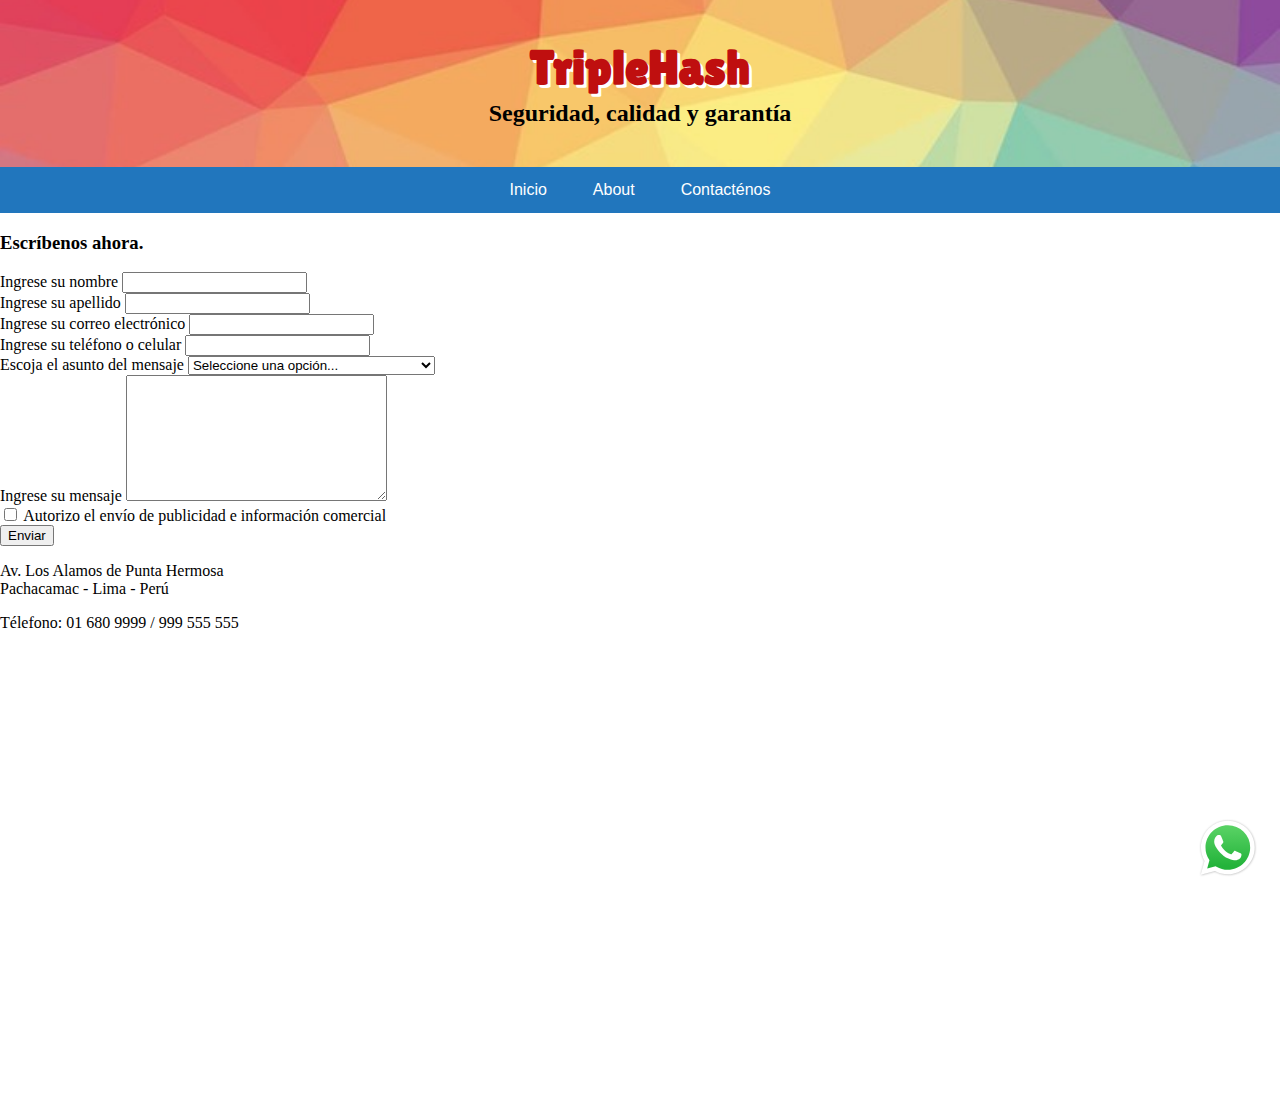
==== contact.html @ e329933e "Bien" ====
<!DOCTYPE html>
<html lang="es">

<head>
    <meta charset="UTF-8">
    <meta http-equiv="X-UA-Compatible" content="IE=edge">
    <meta name="viewport" content="width=device-width, initial-scale=1.0">
    <title>Contacténos - TripleHash</title>
    <link rel="stylesheet" href="estilo.css">
</head>

<body>
    <!-- WhatsApp iniciar convsersación -->
    <a target="_blank" href="https://wa.me/51931238457?text=Hola%20quiero%20comprar%20ya!">
        <img id="chatWhatsApp" src="image/recursos/WhatsApp.svg" alt="Iniciar convsersación por WhatsApp">
    </a>

    <!-- Encabezado -->
    <header>
        <h1>TripleHash</h1>
        <h2>Seguridad, calidad y garantía</h2>
    </header>

    <!-- Barra de navegación -->
    <nav> <!-- Navigation -->
        <ul id="navegar">
            <li><a href="index.html">Inicio</a></li>
            <li><a href="about.html">About</a></li>
            <li><a href="contact.html">Contacténos</a></li>
        </ul>
    </nav>

    <!-- Cuerpo principal -->
    <main>

        <!-- Formulario de contacto -->
        <section id="formContacto">

            <h3>Escríbenos ahora.</h3>

            <!-- Formulario -->
            <form action="contactoRegistro.html" method="post">

                <!-- Input / Entrada de valor -->
                <div>
                    <label for="txtNombre">Ingrese su nombre</label>
                    <input type="text" name="txtNombre" id="txtNombre" maxlength=50 required>
                </div>
                <div>
                    <label for="txtApellido">Ingrese su apellido</label>
                    <input type="text" name="txtApellido" id="txtApellido" autocomplete="off" maxlength=54 required>
                </div>
                <div>
                    <label for="txtEmail">Ingrese su correo electrónico</label>
                    <input type="email" name="txtEmail" id="txtEmail" autocomplete="off" maxlength=128 required>
                </div>

                <div>
                    <label for="numPhone">Ingrese su teléfono o celular</label>
                    <input type="tel" name="numPhone" id="numPhone" maxlength="13" minlength="7">
                </div>

                <!-- Select / Selección de valor -->
                <div>
                    <label for="txtAsunto">Escoja el asunto del mensaje</label>
                    <select name="txtAsunto" id="txtAsunto" required>
                        <option value="">Seleccione una opción...</option>
                        <option value="comprarMayor">Comprar productos por mayor</option>
                        <option value="consultaDevolucion">Consulta para devolución de producto</option>
                        <option value="consultaGeneral">Hacer consulta general</option>
                    </select>
                </div>

                <!-- TextArea / Cuerpo de texto -->

                <div>
                    <label for="bodyDetalle">Ingrese su mensaje</label>
                    <textarea name="bodyDetalle" id="bodyDetalle" cols="30" rows="8" required></textarea>
                </div>

                <!-- Input Checkbox -->
                <div>
                    <input type="checkbox" name="bolAutorizo" id="bolAutorizo" required>
                    <label for="bolAutorizo">Autorizo el envío de publicidad e información comercial</label>
                </div>

                <!-- Input Submit / Botón de enviar -->
                <div>
                    <input type="submit" value="Enviar">
                </div>

            </form>

        </section>

        <!-- Datos de contacto -->
        <section id="ubicanos">
            <p>Av. Los Alamos de Punta Hermosa<br>
                Pachacamac - Lima - Perú
            </p>
            <p>Télefono: 01 680 9999 / 999 555 555</p>
            <iframe
                src="https://www.google.com/maps/embed?pb=!1m18!1m12!1m3!1d1380.1864154293971!2d-77.04790679054719!3d-11.92201336373708!2m3!1f0!2f0!3f0!3m2!1i1024!2i768!4f13.1!3m3!1m2!1s0x9105d04f023f0141%3A0xf6d82d0bf769c756!2sMinizool%C3%B3gico%20Club%20Sinchi%20Roca!5e0!3m2!1ses!2spe!4v1679537287496!5m2!1ses!2spe"
                width="600" height="450" style="border:0;" allowfullscreen="" loading="lazy"
                referrerpolicy="no-referrer-when-downgrade"></iframe>

        </section>

    </main>




</body>

</html>
---- estilo.css ----
/* Importo fuente de Google */
    @import url('https://fonts.googleapis.com/css2?family=Lilita+One&display=swap');

/* General */
    body{
        padding: 0;
        margin: 0;
    }

/* Encabezado */
    header {
        padding: 40px 15px;
        background-color: #D85F1A;
        background-image: url(image/recursos/header.jpg);
        background-position: center;
        background-size: cover;

    }
    header > h1 {
        font-family: "Lilita One", sans-serif;
        font-size: 3em;
        margin: 0px;
        text-align: center;
        color: #BF0F0F;
        text-shadow: white 3px 3px;
    }
    header > h2 {
        text-align: center;
        margin: 5px 0px 0px
    }

/* Barra de notificaciones */
    #barNotificaciones{
        color: #fff;
        font-size: 16px;
        font-weight: 700;
        background: #f55a00;
        text-align: center;
        padding: 8px;
        margin: 0;
        text-transform: uppercase;
        font-family: sans-serif;
    }

/* Barra de navegación */
    #navegar {
        text-align: center;
        padding: 14px 10px 14px 0px;
        margin: 0;
        background-color: #2176BD;
    }
    #navegar > li {
        display: inline;
        position: relative;
        padding: 10px 16px;
        margin-left: 10px;
        border-radius: 20px;
        font-family: sans-serif;
        color: #fff;
    }
    #navegar > li:hover{
        background-color: #154686;
    } 
    #navegar > li > a {
        color: #fff;
        text-decoration: none;
    }

/* Contenido principal */
    main{
        max-width: 1320px;
        margin-left: auto;
        margin-right: auto;
    }

/* Sección Catalogo */
    section#catalogo {
        text-align: center;
        margin: 20px 0px;
    }

/* Articulos */
    article{
        display: inline-block;
        width: 24%;
        min-width: 180px;
        padding: 10px 10px;
        box-sizing: border-box;
        margin: 10px 0px;
        border: 1px #4d4d4d solid;
    }

/* Cambiar productos */
    .imgProduct {
        width: 100%;
        height: auto;
    }

/* Precio */
    .precioOriginal {
        font-size: 1.5em;
        color:#4d4d4d;
        text-decoration: line-through;
    }
    .precioDescuento {
        font-size: 1.5em;
        color: black;
        font-weight: bold;
    }
    .precioFinal {
        font-size: 2em;
        color: #9c0000;
        font-weight: bold;
    }

/* Chat de WhatsApp */
    #chatWhatsApp{
        width: 64px;
        display: block;
        position: fixed;
        bottom: 20px;
        right: 20px;
    }
/* Pie de página */
    footer{
        background-color: #9c0000;
        color: #fff;
        padding: 20px;
        text-align: center;
    }
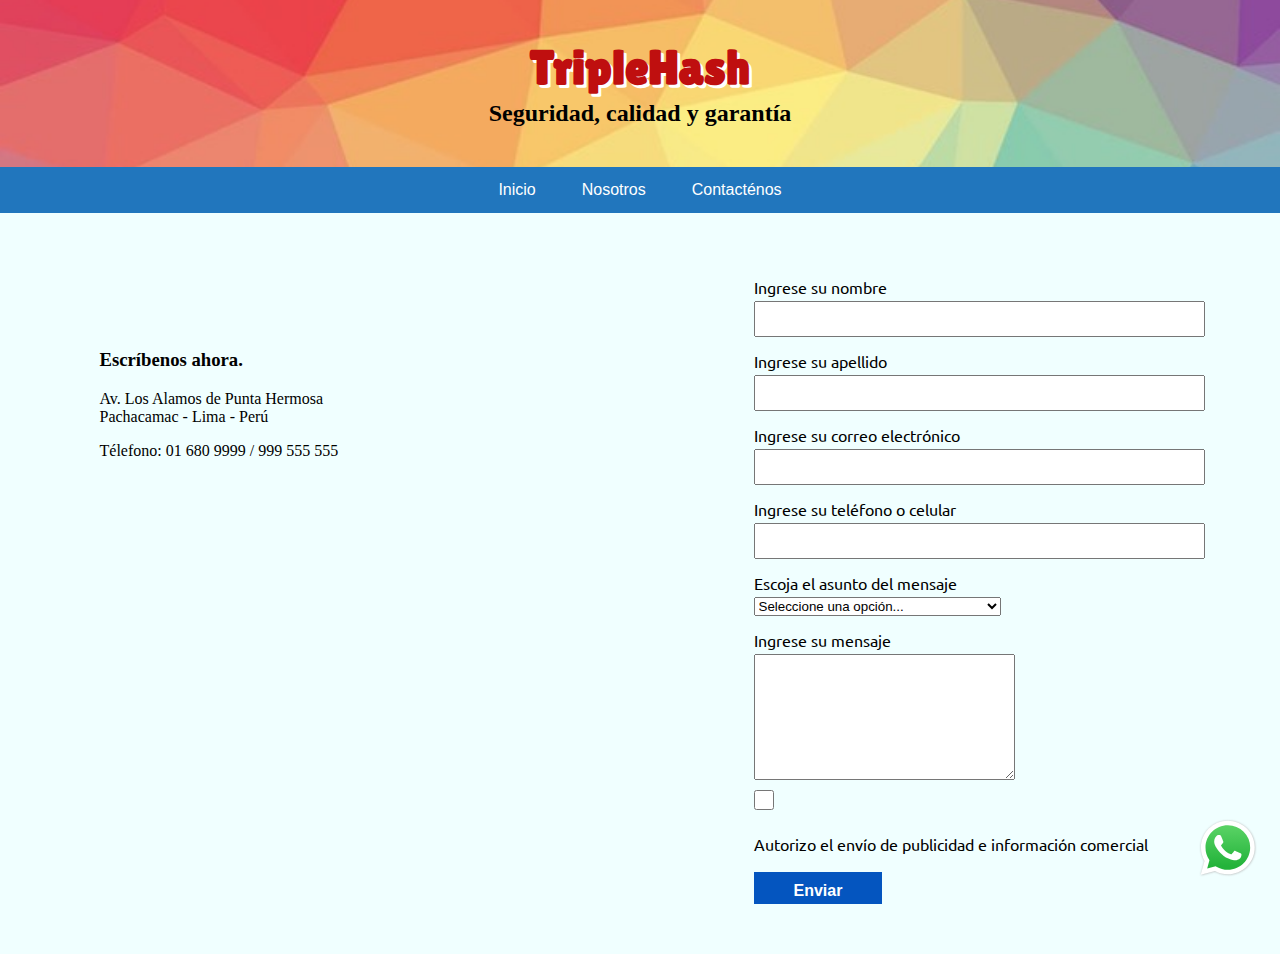
==== commit dced4d91: "Versión 02" ====
--- a/contact.html
+++ b/contact.html
@@ -6,7 +6,8 @@
     <meta http-equiv="X-UA-Compatible" content="IE=edge">
     <meta name="viewport" content="width=device-width, initial-scale=1.0">
     <title>Contacténos - TripleHash</title>
-    <link rel="stylesheet" href="estilo.css">
+    <link rel="stylesheet" href="css/estilo.css">
+    <link rel="stylesheet" href="css/contact.css">
 </head>
 
 <body>
@@ -25,7 +26,7 @@
     <nav> <!-- Navigation -->
         <ul id="navegar">
             <li><a href="index.html">Inicio</a></li>
-            <li><a href="about.html">About</a></li>
+            <li><a href="about.html">Nosotros</a></li>
             <li><a href="contact.html">Contacténos</a></li>
         </ul>
     </nav>
@@ -33,10 +34,24 @@
     <!-- Cuerpo principal -->
     <main>
 
+        <!-- Datos de contacto -->
+        <section id="ubicanos">
+
+            <h3>Escríbenos ahora.</h3>
+
+            <p>Av. Los Alamos de Punta Hermosa<br>
+                Pachacamac - Lima - Perú
+            </p>
+            <p>Télefono: 01 680 9999 / 999 555 555</p>
+            <iframe
+                src="https://www.google.com/maps/embed?pb=!1m18!1m12!1m3!1d1380.1864154293971!2d-77.04790679054719!3d-11.92201336373708!2m3!1f0!2f0!3f0!3m2!1i1024!2i768!4f13.1!3m3!1m2!1s0x9105d04f023f0141%3A0xf6d82d0bf769c756!2sMinizool%C3%B3gico%20Club%20Sinchi%20Roca!5e0!3m2!1ses!2spe!4v1679537287496!5m2!1ses!2spe"
+                width="100%" height="420" style="border:0;" allowfullscreen="" loading="lazy"
+                referrerpolicy="no-referrer-when-downgrade"></iframe>
+
+        </section>
+
         <!-- Formulario de contacto -->
         <section id="formContacto">
-
-            <h3>Escríbenos ahora.</h3>
 
             <!-- Formulario -->
             <form action="contactoRegistro.html" method="post">
@@ -93,23 +108,7 @@
 
         </section>
 
-        <!-- Datos de contacto -->
-        <section id="ubicanos">
-            <p>Av. Los Alamos de Punta Hermosa<br>
-                Pachacamac - Lima - Perú
-            </p>
-            <p>Télefono: 01 680 9999 / 999 555 555</p>
-            <iframe
-                src="https://www.google.com/maps/embed?pb=!1m18!1m12!1m3!1d1380.1864154293971!2d-77.04790679054719!3d-11.92201336373708!2m3!1f0!2f0!3f0!3m2!1i1024!2i768!4f13.1!3m3!1m2!1s0x9105d04f023f0141%3A0xf6d82d0bf769c756!2sMinizool%C3%B3gico%20Club%20Sinchi%20Roca!5e0!3m2!1ses!2spe!4v1679537287496!5m2!1ses!2spe"
-                width="600" height="450" style="border:0;" allowfullscreen="" loading="lazy"
-                referrerpolicy="no-referrer-when-downgrade"></iframe>
-
-        </section>
-
     </main>
-
-
-
 
 </body>
 
--- a/css/estilo.css
+++ b/css/estilo.css
@@ -0,0 +1,99 @@
+/* Importo fuente de Google
+   ========================= */
+    @import url('https://fonts.googleapis.com/css2?family=Ubuntu:ital,wght@0,400;0,700;1,400;1,700&display=swap');
+    @import url('https://fonts.googleapis.com/css2?family=Lilita+One&display=swap');
+
+/* General
+   ========================= */
+    body{
+        padding: 0;
+        margin: 0;
+    }
+
+/* Encabezado
+   ========================= */
+    header {
+        padding: 40px 15px;
+        background-color: #D85F1A;
+        background-image: url(../image/recursos/header.jpg);
+        background-position: center;
+        background-size: cover;
+    }
+    header > h1 {
+        font-family: "Lilita One", sans-serif;
+        font-size: 3em;
+        margin: 0px;
+        text-align: center;
+        color: #BF0F0F;
+        text-shadow: white 3px 3px;
+    }
+    header > h2 {
+        text-align: center;
+        margin: 5px 0px 0px
+    }
+
+/* Barra de notificaciones
+   ========================= */
+    #barNotificaciones{
+        color: #fff;
+        font-size: 16px;
+        font-weight: 700;
+        background: #f55a00;
+        text-align: center;
+        padding: 8px;
+        margin: 0;
+        text-transform: uppercase;
+        font-family: sans-serif;
+    }
+
+/* Barra de navegación
+   ========================= */
+    #navegar {
+        text-align: center;
+        padding: 14px 10px 14px 0px;
+        margin: 0;
+        background-color: #2176BD;
+    }
+    #navegar > li {
+        display: inline;
+        position: relative;
+        padding: 10px 16px;
+        margin-left: 10px;
+        border-radius: 20px;
+        font-family: sans-serif;
+        color: #fff;
+    }
+    #navegar > li:hover{
+        background-color: #154686;
+    } 
+    #navegar > li > a {
+        color: #fff;
+        text-decoration: none;
+    }
+
+/* Contenido principal
+   ========================= */
+    main{
+        max-width: 1320px;
+        margin-left: auto;
+        margin-right: auto;
+    }
+
+/* Chat de WhatsApp
+   ========================= */
+    #chatWhatsApp{
+        width: 64px;
+        display: block;
+        position: fixed;
+        bottom: 20px;
+        right: 20px;
+    }
+
+/* Pie de página
+   ========================= */
+    footer{
+        background-color: #9c0000;
+        color: #fff;
+        padding: 20px;
+        text-align: center;
+    }--- a/css/contact.css
+++ b/css/contact.css
@@ -0,0 +1,53 @@
+/* Secciones
+   ========================= */
+    main{
+        vertical-align: middle;
+        padding: 30px;
+        background-color: azure;
+        text-align: center;
+    }
+    #formContacto{
+        width: 35%;
+        min-width: 260px;
+        display: inline-block;
+        text-align: left;
+        padding: 20px;
+    }
+    #ubicanos {
+        width: 50%;
+        min-width: 260px;
+        display: inline-block;
+        text-align: left;
+        padding: 20px;
+    }
+
+/* Sección formulario
+   ========================= */
+    label{
+        display: block;
+        padding: 4px 0px;
+        margin-top: 10px;
+        font-family: 'Ubuntu', sans-serif;
+    }
+    input {
+        width: 100%;
+        height: 2em;
+        font-size: 16px;
+        padding: 0px 10px;
+    }
+    input[type="submit"] {
+        border: none;
+        background-color: #0455BF;
+        color: #ffffff;
+        font-size: 1em;
+        font-weight: bold;
+        padding: 10px 40px;
+        width: auto;
+        margin-top: 14px;
+    }
+    input#bolAutorizo {
+        width: 20px;
+        margin: 0px 10px 0px 0px;
+    }
+
+    